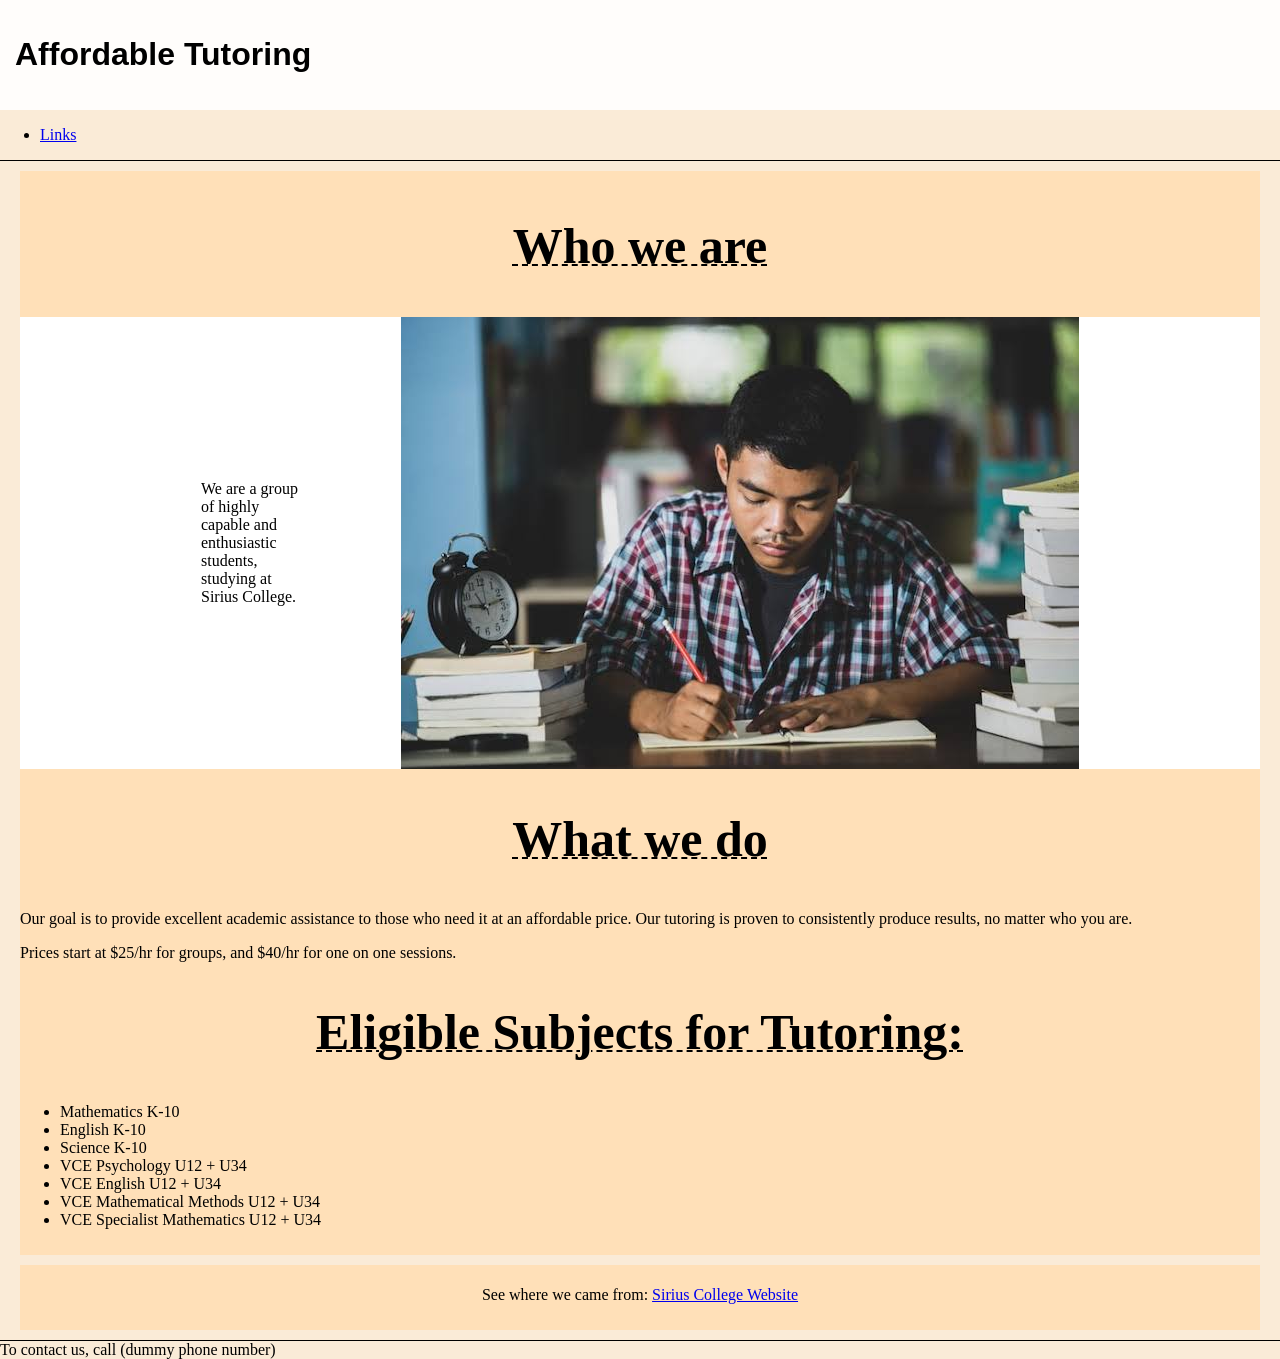
==== index.html @ 5c0c81f9 "first commit" ====
<!DOCTYPE html>
<html lang="en">

<head>
    <meta charset="UTF-8">
    <meta name="viewport" content="width=device-width, initial-scale=1.0">
    <title>Mahad Task 1</title>
    <link rel="stylesheet" href="styles.css">
</head>

<body>
    <header>
        <h1>Affordable Tutoring</h1>
    </header>
    <nav>
        <ul>
            <li class="nav-option"><a href="#end">Links</a></li>
        </ul>
    </nav>
    <main id="main">
        <h2>Who we are</h2>
        <div class="flex-container-row">
            <p class="side-text">We are a group of highly capable and enthusiastic students, studying at Sirius College.</p>
            <img src="images/stock-image-studying.jpg" alt="Highschool student studying diligently.">
        </div>

        <h2>What we do</h2>
        <p>Our goal is to provide excellent academic assistance to those who need it at an affordable price. Our
            tutoring is proven to consistently produce results, no matter who you are.</p>
        <p>Prices start at $25/hr for groups, and $40/hr for one on one sessions.</p>
        <h2>Eligible Subjects for Tutoring:</h2>
        <ul>
            <li>Mathematics K-10</li>
            <li>English K-10</li>
            <li>Science K-10</li>
            <li>VCE Psychology U12 + U34</li>
            <li>VCE English U12 + U34</li>
            <li>VCE Mathematical Methods U12 + U34</li>
            <li>VCE Specialist Mathematics U12 + U34</li>
        </ul>
    </main>
    <section id="end">
        <p>See where we came from: <a href="https://sirius.vic.edu.au" title="SC Website Link">Sirius College Website</a></p>
    </section>

    <footer>To contact us, call (dummy phone number)</footer>
</body>

</html>
---- styles.css ----
header {
    font-family: 'Franklin Gothic Medium', 'Arial Narrow', Arial, sans-serif;
    background-color: rgb(255, 253, 251);
    padding: 15px;
}

nav {
    border-bottom: 1px solid black;
}

.side-text {
    max-width: 100px;
    font-size: 16px;
}

.flex-container-row {
    background-color: rgb(255, 255, 255);
    display: flex;
    flex-direction: row;
    justify-content: center;
    align-items: center;
    gap: 100px;

    img {
        height: 452px;
        width: 678px;
        transition: all 500ms;
    }

    img:hover {
        height: 497px;
        width: 745px;
    }
}

main {
    margin-top: 10px;
    background-color: rgb(255, 224, 184);
    padding-bottom: 10px;
    padding-top: 5px;
    align-items: center;
    text-align: start;
    margin-left: 20px;
    margin-right: 20px;

    h2 {
        font-size: 50px;
        text-align: center;
        text-decoration: underline;
        text-decoration-style: dashed;
        text-decoration-thickness: 2px;
    }
}

section {
    margin-top: 10px;
    background-color: rgb(255, 224, 184);
    padding-bottom: 10px;
    padding-top: 5px;
    align-items: center;
    text-align: start;
    margin-left: 20px;
    margin-right: 20px;
    text-align: center;
}

body {
    background-color: antiquewhite;
    margin: 0;
}

footer {
    margin-top: 10px;
    border-top: 1px solid black;
}
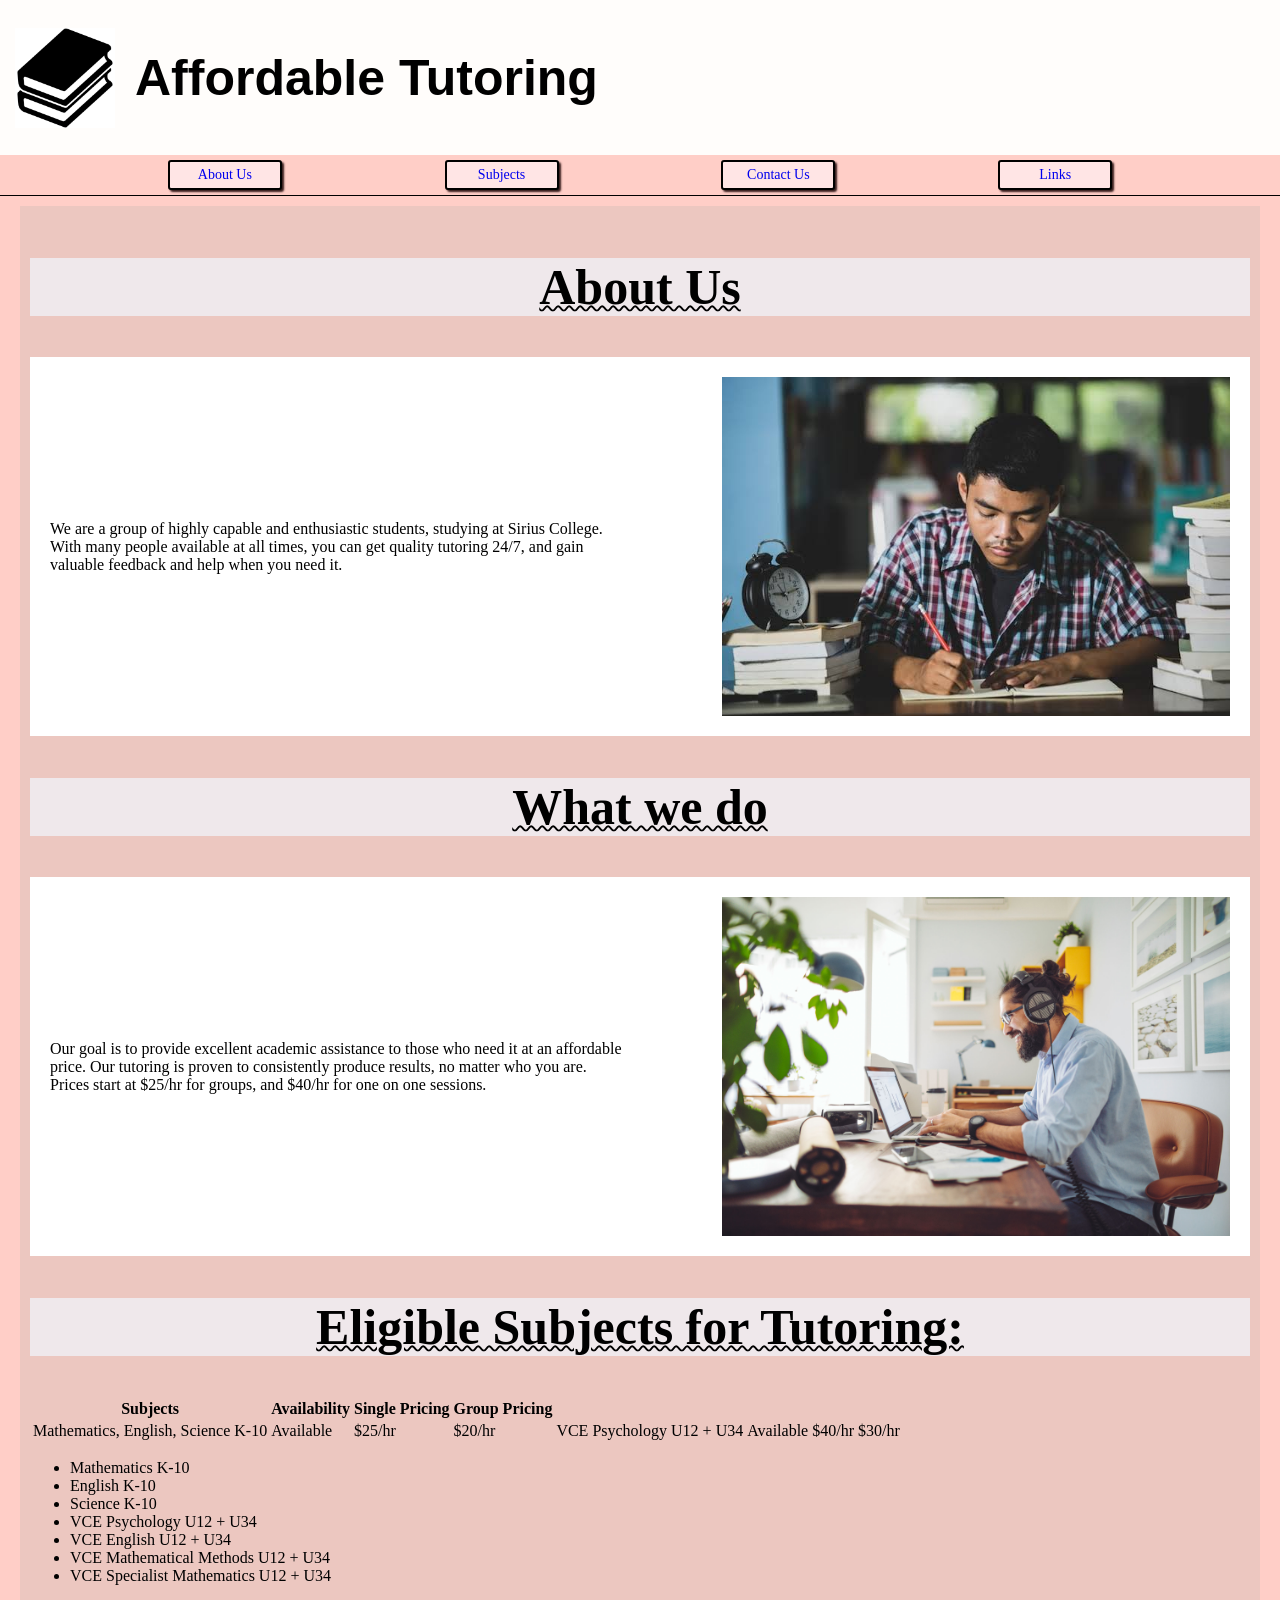
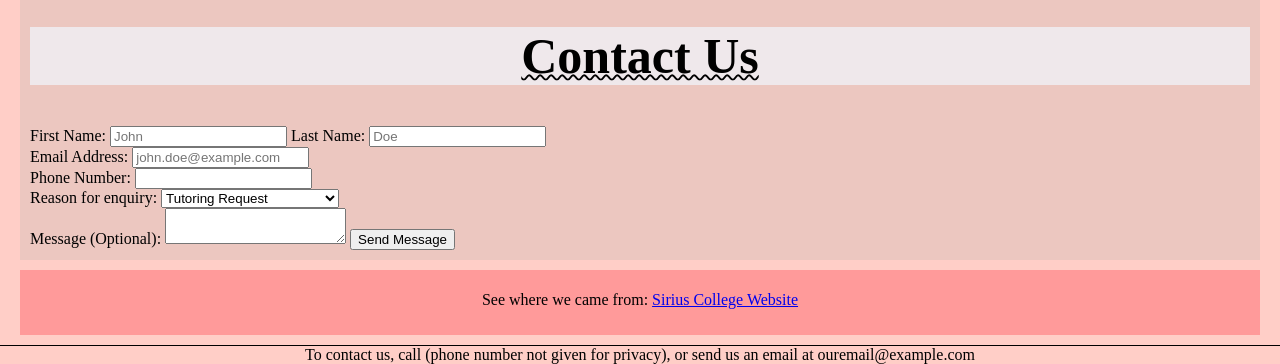
==== commit 73d37577: "Hello" ====
--- a/index.html
+++ b/index.html
@@ -4,31 +4,51 @@
 <head>
     <meta charset="UTF-8">
     <meta name="viewport" content="width=device-width, initial-scale=1.0">
-    <title>Mahad Task 1</title>
+    <title>Mahad Assessment</title>
     <link rel="stylesheet" href="styles.css">
 </head>
 
 <body>
     <header>
+        <img src="images/logo.png">
         <h1>Affordable Tutoring</h1>
     </header>
     <nav>
-        <ul>
-            <li class="nav-option"><a href="#end">Links</a></li>
-        </ul>
+        <a href="#1">About Us</a>
+        <a href="#subs">Subjects</a>
+        <a href="#reg">Contact Us</a>
+        <a href="#end">Links</a>
     </nav>
     <main id="main">
-        <h2>Who we are</h2>
+        <h2 id="1">About Us</h2>
         <div class="flex-container-row">
-            <p class="side-text">We are a group of highly capable and enthusiastic students, studying at Sirius College.</p>
+            <p class="side-text">We are a group of highly capable and enthusiastic students, studying at Sirius College. With many people available at all times, you can get quality tutoring 24/7, and gain valuable feedback and help when you need it.</p>
             <img src="images/stock-image-studying.jpg" alt="Highschool student studying diligently.">
         </div>
 
         <h2>What we do</h2>
-        <p>Our goal is to provide excellent academic assistance to those who need it at an affordable price. Our
-            tutoring is proven to consistently produce results, no matter who you are.</p>
-        <p>Prices start at $25/hr for groups, and $40/hr for one on one sessions.</p>
-        <h2>Eligible Subjects for Tutoring:</h2>
+        <div class="flex-container-row">
+            <p>Our goal is to provide excellent academic assistance to those who need it at an affordable price. Our tutoring is proven to consistently produce results, no matter who you are. <br> Prices start at $25/hr for groups, and $40/hr for one on one sessions.</p>
+            <img src="images/studying-image-2.jpg" alt="Man studying">
+        </div>
+
+        <h2 id="subs">Eligible Subjects for Tutoring:</h2>
+        <table>
+            <thead>
+                <tr>
+                    <th>Subjects</th>
+                    <th>Availability</th>
+                    <th>Single Pricing</th>
+                    <th>Group Pricing</th>
+                </tr>
+            </thead>
+            <tbody>
+                <tr>
+                    <td>Mathematics, English, Science K-10</td> <td>Available</td> <td>$25/hr</td> <td>$20/hr</td>
+                    <td>VCE Psychology U12 + U34</td> <td>Available</td> <td>$40/hr</td> <td>$30/hr</td>
+                </tr>
+            </tbody>
+        </table>
         <ul>
             <li>Mathematics K-10</li>
             <li>English K-10</li>
@@ -38,12 +58,27 @@
             <li>VCE Mathematical Methods U12 + U34</li>
             <li>VCE Specialist Mathematics U12 + U34</li>
         </ul>
+        <h2 id="reg">Contact Us</h2>
+        <form>
+            <label>First Name:</label> <input type="text" spellcheck="true" placeholder="John"> <label>Last Name: </label><input type="text" spellcheck="true" placeholder="Doe"><br>
+            <label>Email Address: </label> <input type="email" spellcheck="false" placeholder="john.doe@example.com" required> <br>
+            <label>Phone Number: </label> <input type="tel" required> <br>
+            <label for="query">Reason for enquiry: </label> <select name="query" id="query">
+                <option id="tut">Tutoring Request</option>
+                <option id="fd">Tutor Support & Feedback</option>
+                <option id="qa" disabled>Questions</option>
+                <option id="other">Other</option>
+            </select> 
+            <br>
+            <label>Message (Optional):</label> <textarea></textarea>
+            <button type="submit">Send Message</button>
+        </form>
     </main>
     <section id="end">
         <p>See where we came from: <a href="https://sirius.vic.edu.au" title="SC Website Link">Sirius College Website</a></p>
     </section>
 
-    <footer>To contact us, call (dummy phone number)</footer>
+    <footer>To contact us, call (phone number not given for privacy), or send us an email at ouremail@example.com</footer>
 </body>
 
 </html>
--- a/styles.css
+++ b/styles.css
@@ -2,15 +2,49 @@
     font-family: 'Franklin Gothic Medium', 'Arial Narrow', Arial, sans-serif;
     background-color: rgb(255, 253, 251);
     padding: 15px;
+
+    display: flex;
+    justify-content: start;
+    gap: 20px;
+    align-items: center;
+
+    img {
+        height: 100px;
+        width: 100px;
+    }
+
+    h1 {
+        font-size: 50px;
+        font-weight: 700;
+    }
 }
 
 nav {
     border-bottom: 1px solid black;
-}
+    display: flex;
+    flex-direction: row;
+    justify-content: space-evenly;
+    padding: 5px;
 
-.side-text {
-    max-width: 100px;
-    font-size: 16px;
+    a {
+        width: 100px;
+        max-height: 90%;
+        background-color: rgb(255, 229, 229);
+        text-decoration: none;
+        border-radius: 3px;
+        text-align: center;
+        padding: 5px;
+        transition: all 500ms;
+        font-size: 14px;
+        border: 2px solid black;
+        box-shadow: 2px 2px 2px rgb(54, 28, 28);
+    }
+
+    a:hover {
+        width: 120px;
+        height: 92%;
+        font-size: 15px;
+    }
 }
 
 .flex-container-row {
@@ -20,41 +54,51 @@
     justify-content: center;
     align-items: center;
     gap: 100px;
+    padding: 20px;
 
     img {
-        height: 452px;
-        width: 678px;
+        height: 339px;
+        width: 508px;
         transition: all 500ms;
     }
 
     img:hover {
-        height: 497px;
-        width: 745px;
+        height: 414px;
+        width: 621px;
     }
 }
 
 main {
     margin-top: 10px;
-    background-color: rgb(255, 224, 184);
+    background-color: rgb(236, 199, 192);
     padding-bottom: 10px;
     padding-top: 5px;
     align-items: center;
     text-align: start;
     margin-left: 20px;
     margin-right: 20px;
+    padding: 10px;
 
     h2 {
         font-size: 50px;
         text-align: center;
         text-decoration: underline;
-        text-decoration-style: dashed;
+        text-decoration-style: wavy;
         text-decoration-thickness: 2px;
+        transition: all 500ms;
+        background-color: rgba(240, 248, 255, 0.678);
+        transition-timing-function: ease-in-out;
+    }
+
+    h2:hover {
+        font-size: 52px;
+        color: white;
     }
 }
 
 section {
     margin-top: 10px;
-    background-color: rgb(255, 224, 184);
+    background-color: rgb(255, 154, 154);
     padding-bottom: 10px;
     padding-top: 5px;
     align-items: center;
@@ -65,11 +109,18 @@
 }
 
 body {
-    background-color: antiquewhite;
+    background-color: rgb(255, 206, 199);
     margin: 0;
 }
 
 footer {
     margin-top: 10px;
     border-top: 1px solid black;
+    text-align: center;
+}
+
+
+textarea {
+    resize: vertical;
+    align-self: center;
 }
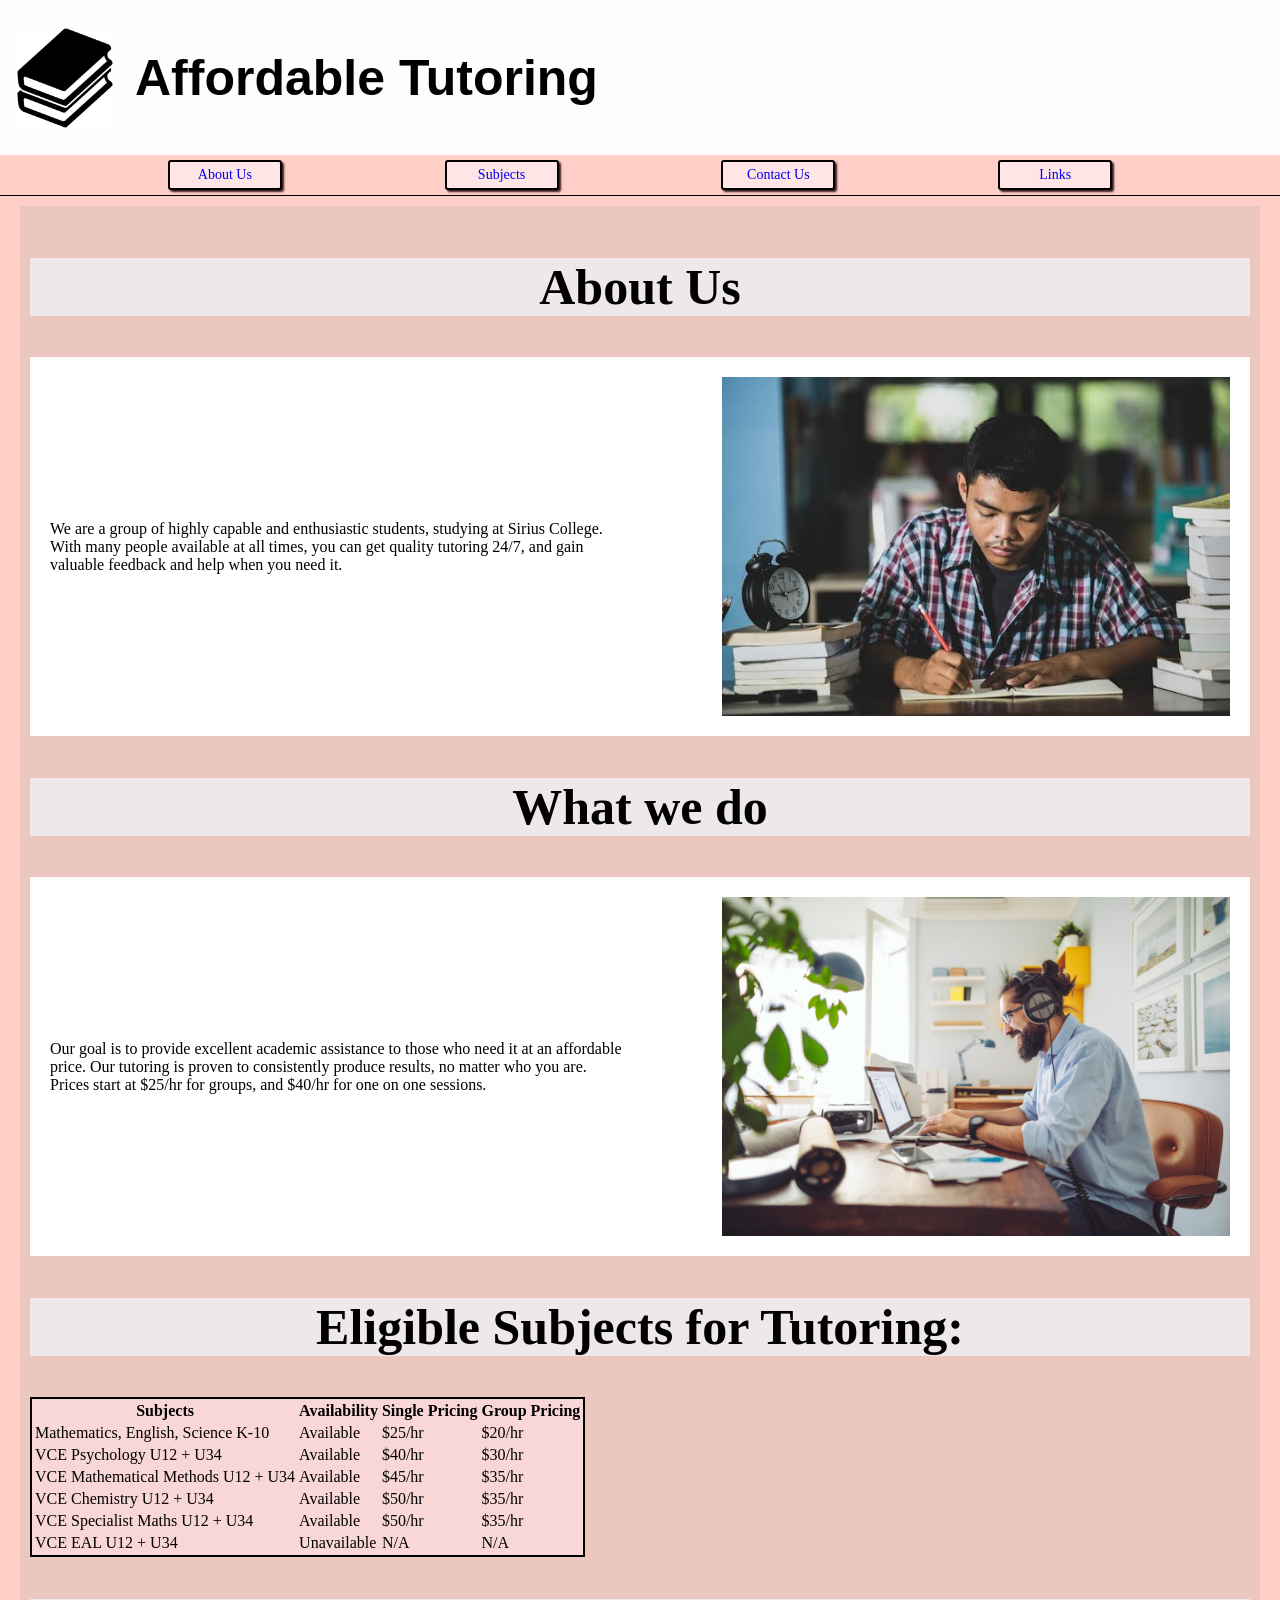
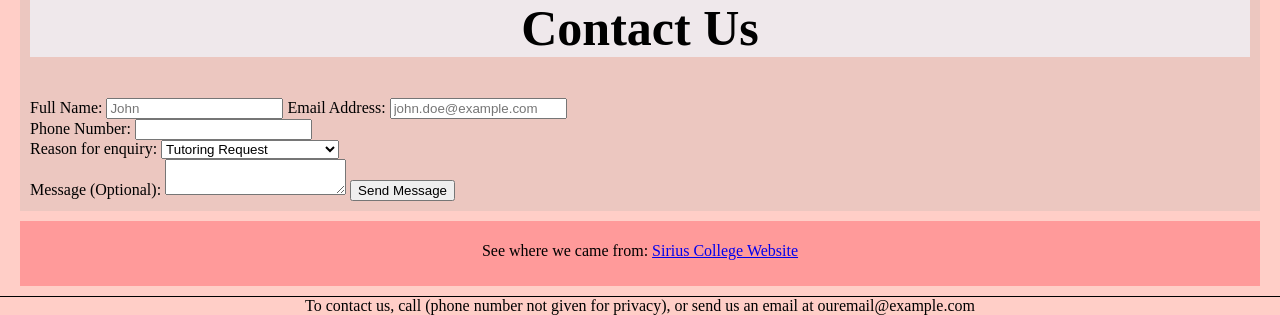
==== commit 5c9126c9: "committing" ====
--- a/index.html
+++ b/index.html
@@ -43,24 +43,17 @@
                 </tr>
             </thead>
             <tbody>
-                <tr>
-                    <td>Mathematics, English, Science K-10</td> <td>Available</td> <td>$25/hr</td> <td>$20/hr</td>
-                    <td>VCE Psychology U12 + U34</td> <td>Available</td> <td>$40/hr</td> <td>$30/hr</td>
-                </tr>
+                <tr><td>Mathematics, English, Science K-10</td> <td>Available</td> <td>$25/hr</td> <td>$20/hr</td></tr>
+                <tr><td>VCE Psychology U12 + U34</td> <td>Available</td> <td>$40/hr</td> <td>$30/hr</td></tr>
+                <tr><td>VCE Mathematical Methods U12 + U34</td> <td>Available</td> <td>$45/hr</td> <td>$35/hr</td></tr>
+                <tr><td>VCE Chemistry U12 + U34</td> <td>Available</td> <td>$50/hr</td> <td>$35/hr</td></tr>
+                <tr><td>VCE Specialist Maths U12 + U34</td> <td>Available</td> <td>$50/hr</td> <td>$35/hr</td></tr>
+                <tr><td>VCE EAL U12 + U34</td> <td>Unavailable</td> <td>N/A</td> <td>N/A</td></tr>
             </tbody>
         </table>
-        <ul>
-            <li>Mathematics K-10</li>
-            <li>English K-10</li>
-            <li>Science K-10</li>
-            <li>VCE Psychology U12 + U34</li>
-            <li>VCE English U12 + U34</li>
-            <li>VCE Mathematical Methods U12 + U34</li>
-            <li>VCE Specialist Mathematics U12 + U34</li>
-        </ul>
         <h2 id="reg">Contact Us</h2>
         <form>
-            <label>First Name:</label> <input type="text" spellcheck="true" placeholder="John"> <label>Last Name: </label><input type="text" spellcheck="true" placeholder="Doe"><br>
+            <label>Full Name:</label> <input type="text" spellcheck="true" placeholder="John">
             <label>Email Address: </label> <input type="email" spellcheck="false" placeholder="john.doe@example.com" required> <br>
             <label>Phone Number: </label> <input type="tel" required> <br>
             <label for="query">Reason for enquiry: </label> <select name="query" id="query">
--- a/styles.css
+++ b/styles.css
@@ -82,9 +82,7 @@
     h2 {
         font-size: 50px;
         text-align: center;
-        text-decoration: underline;
-        text-decoration-style: wavy;
-        text-decoration-thickness: 2px;
+        text-decoration: none;
         transition: all 500ms;
         background-color: rgba(240, 248, 255, 0.678);
         transition-timing-function: ease-in-out;
@@ -119,6 +117,12 @@
     text-align: center;
 }
 
+table {
+    background-color: rgb(250, 215, 215);
+    border: 2px solid black;
+    align-self: center;
+    justify-self: center;
+}
 
 textarea {
     resize: vertical;
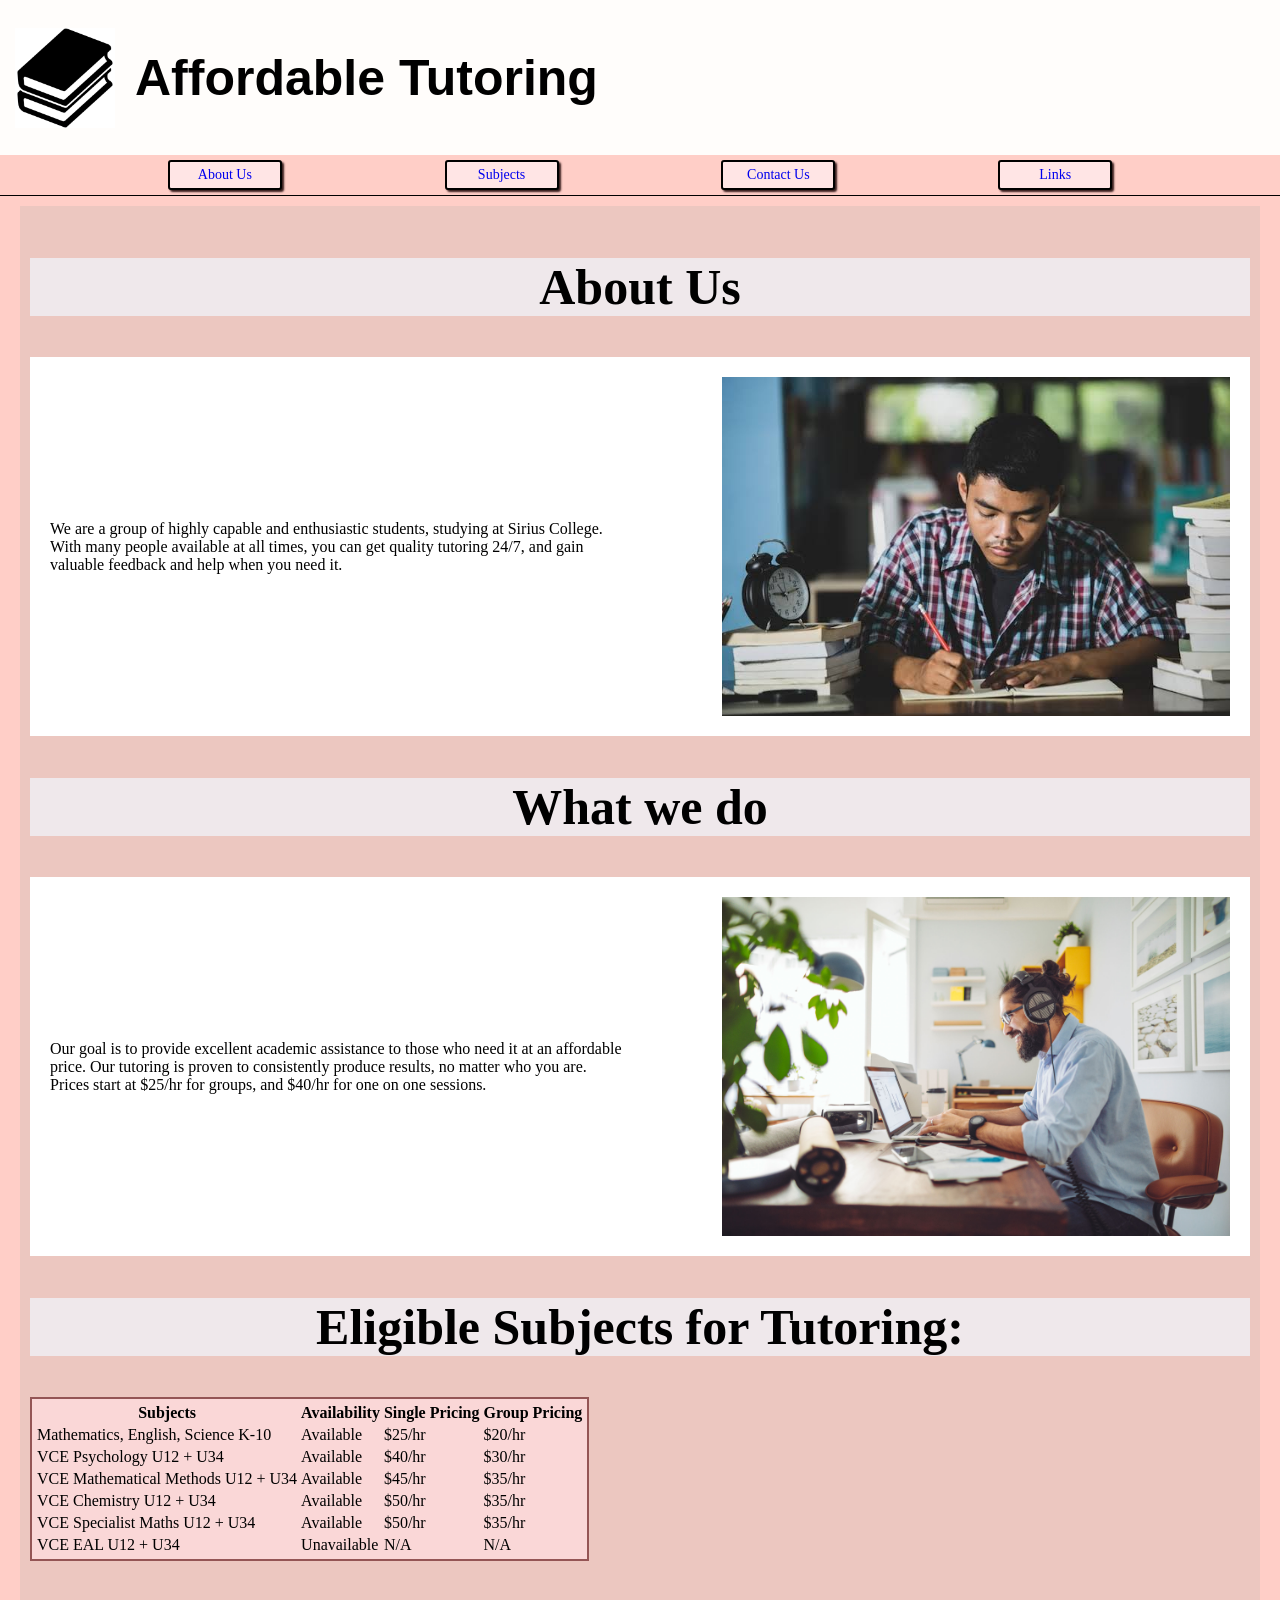
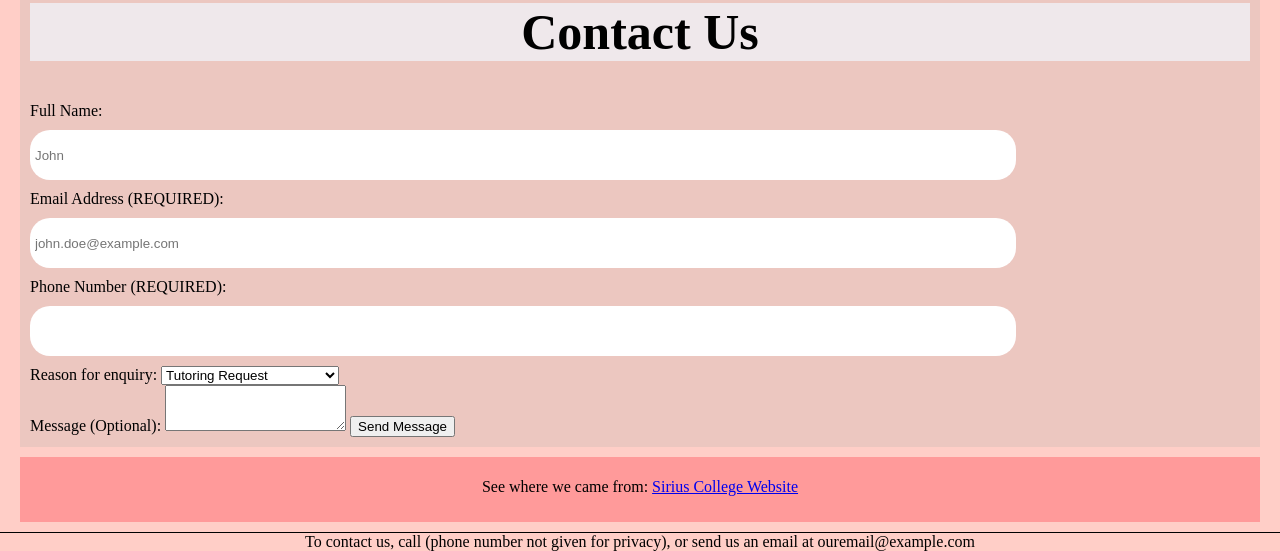
==== commit 75eafa21: "commit" ====
--- a/index.html
+++ b/index.html
@@ -53,9 +53,9 @@
         </table>
         <h2 id="reg">Contact Us</h2>
         <form>
-            <label>Full Name:</label> <input type="text" spellcheck="true" placeholder="John">
-            <label>Email Address: </label> <input type="email" spellcheck="false" placeholder="john.doe@example.com" required> <br>
-            <label>Phone Number: </label> <input type="tel" required> <br>
+            <label>Full Name:</label> <br> <input type="text" spellcheck="true" placeholder="John"> <br>
+            <label>Email Address (REQUIRED): </label> <br> <input type="email" spellcheck="false" placeholder="john.doe@example.com" required> <br>
+            <label>Phone Number (REQUIRED): </label> <br> <input type="tel" required> <br>
             <label for="query">Reason for enquiry: </label> <select name="query" id="query">
                 <option id="tut">Tutoring Request</option>
                 <option id="fd">Tutor Support & Feedback</option>
--- a/styles.css
+++ b/styles.css
@@ -119,12 +119,55 @@
 
 table {
     background-color: rgb(250, 215, 215);
-    border: 2px solid black;
+    border: 2px solid rgb(148, 85, 85);
     align-self: center;
     justify-self: center;
+    padding: 2px;
+}
+
+input[type="text"] {
+    width: 80%;
+    justify-self: center;
+    text-align: start;
+    height: 40px;
+    border-radius: 20px;
+    border: none;
+    padding: 5px;
+    margin-top: 10px;
+    margin-bottom: 10px;
+}
+
+input:focus {
+    outline-color: rgb(255, 234, 234);
+}
+
+input[type="tel"] {
+    width: 80%;
+    justify-self: center;
+    text-align: start;
+    height: 40px;
+    border-radius: 20px;
+    border: none;
+    padding: 5px;
+    margin-top: 10px;
+    margin-bottom: 10px;
+}
+
+input[type="email"] {
+    width: 80%;
+    justify-self: center;
+    text-align: start;
+    height: 40px;
+    border-radius: 20px;
+    border: none;
+    padding: 5px;
+    margin-top: 10px;
+    margin-bottom: 10px;
 }
 
 textarea {
-    resize: vertical;
+    resize: horizontal;
     align-self: center;
+    height: 40px;
+
 }
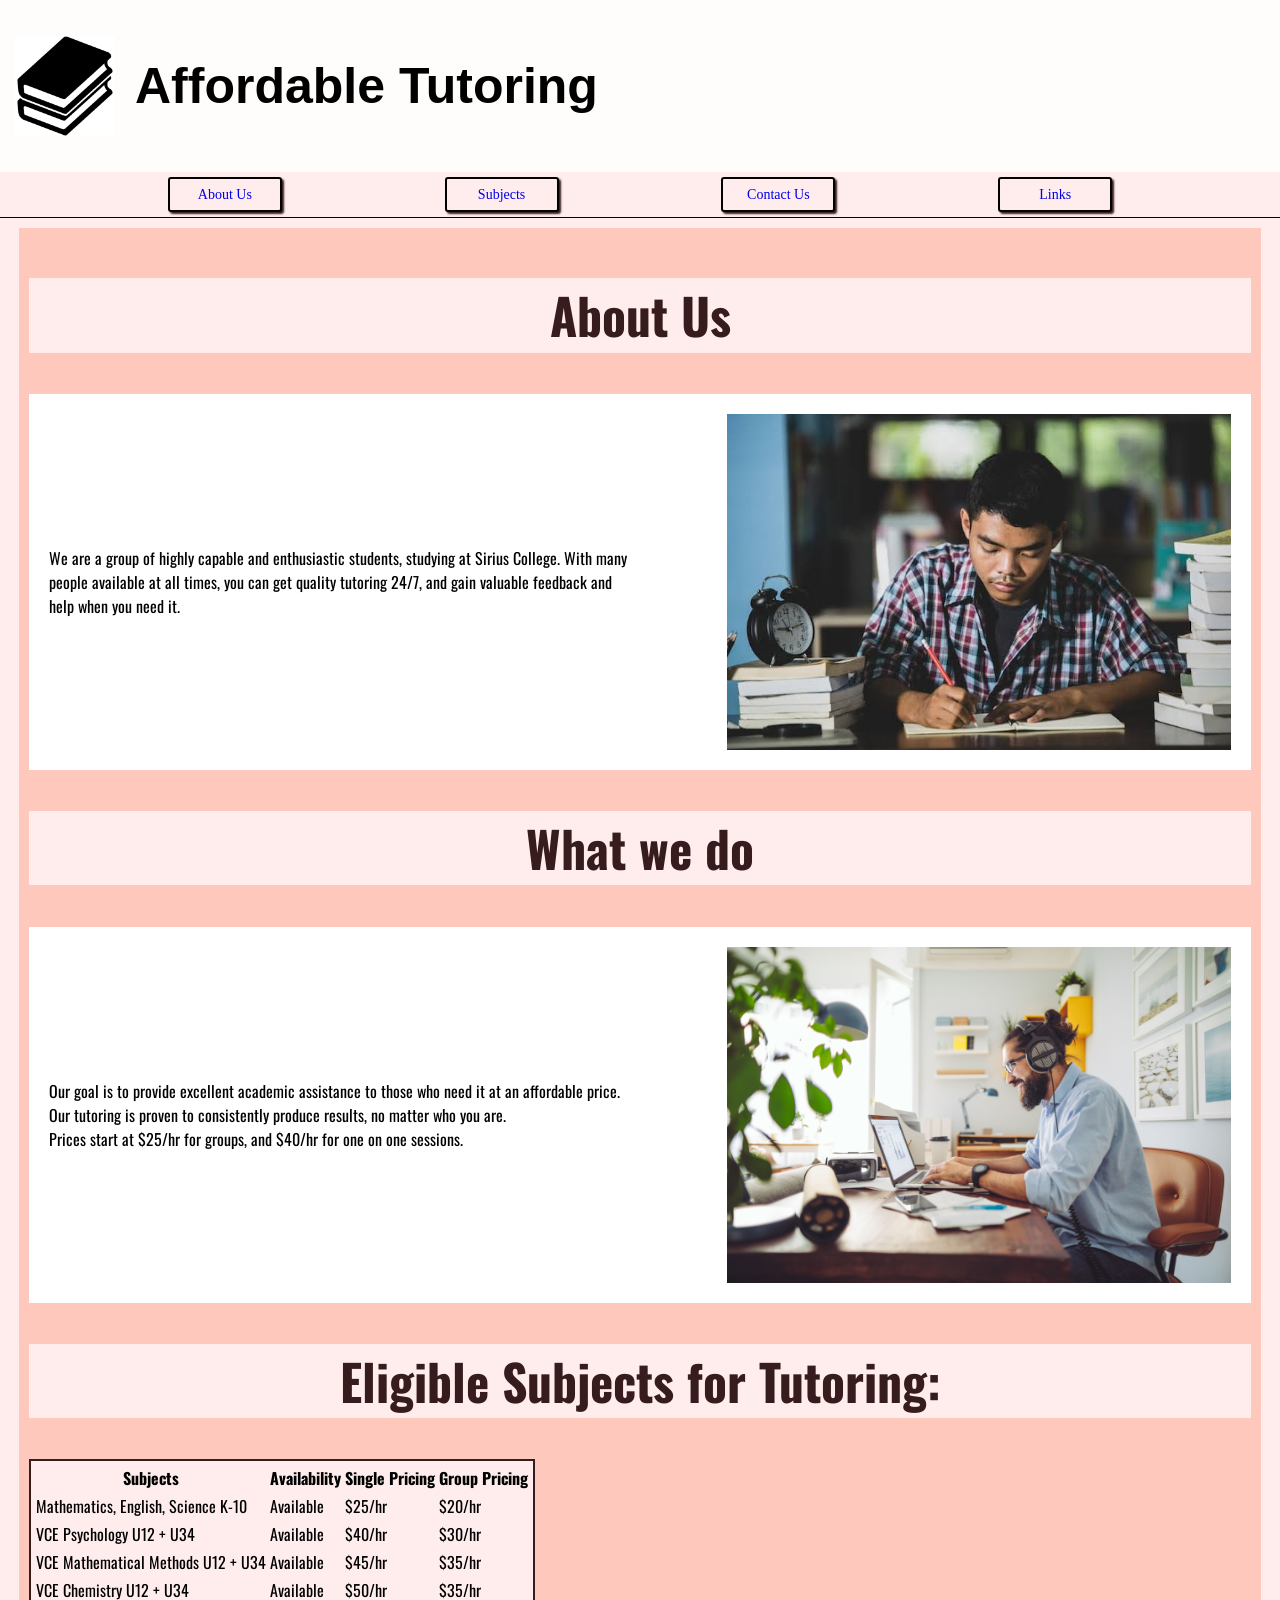
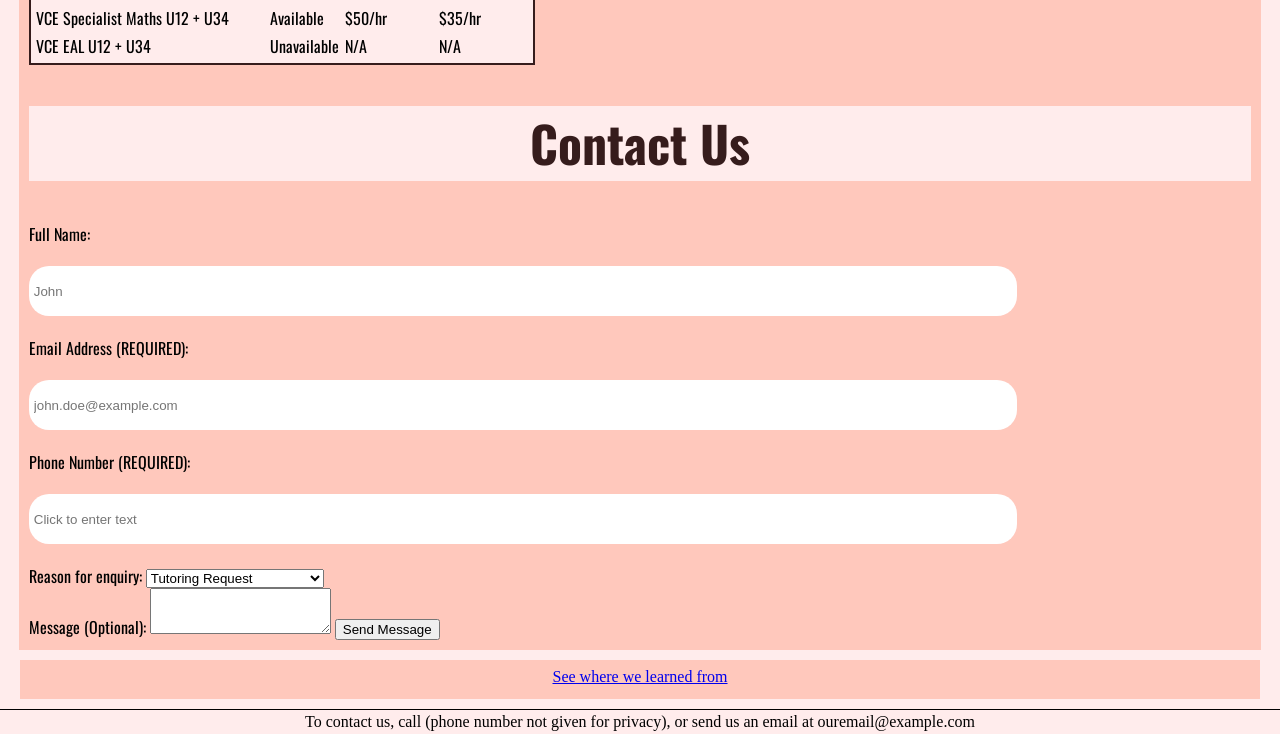
==== commit 36b990aa: "change" ====
--- a/index.html
+++ b/index.html
@@ -6,6 +6,9 @@
     <meta name="viewport" content="width=device-width, initial-scale=1.0">
     <title>Mahad Assessment</title>
     <link rel="stylesheet" href="styles.css">
+    <link rel="preconnect" href="https://fonts.googleapis.com">
+    <link rel="preconnect" href="https://fonts.gstatic.com" crossorigin>
+    <link href="https://fonts.googleapis.com/css2?family=Oswald:wght@200..700&display=swap" rel="stylesheet">
 </head>
 
 <body>
@@ -55,7 +58,7 @@
         <form>
             <label>Full Name:</label> <br> <input type="text" spellcheck="true" placeholder="John"> <br>
             <label>Email Address (REQUIRED): </label> <br> <input type="email" spellcheck="false" placeholder="john.doe@example.com" required> <br>
-            <label>Phone Number (REQUIRED): </label> <br> <input type="tel" required> <br>
+            <label>Phone Number (REQUIRED): </label> <br> <input type="tel" placeholder="Click to enter text" required> <br>
             <label for="query">Reason for enquiry: </label> <select name="query" id="query">
                 <option id="tut">Tutoring Request</option>
                 <option id="fd">Tutor Support & Feedback</option>
@@ -68,7 +71,7 @@
         </form>
     </main>
     <section id="end">
-        <p>See where we came from: <a href="https://sirius.vic.edu.au" title="SC Website Link">Sirius College Website</a></p>
+        <a href="https://sirius.vic.edu.au" title="SC Website Link">See where we learned from</a>
     </section>
 
     <footer>To contact us, call (phone number not given for privacy), or send us an email at ouremail@example.com</footer>
--- a/styles.css
+++ b/styles.css
@@ -1,3 +1,9 @@
+:root {
+    --col-1: rgb(255, 236, 236);
+    --col-2: rgb(54, 28, 28);
+    --col-3: rgb(255, 200, 188);
+}
+
 header {
     font-family: 'Franklin Gothic Medium', 'Arial Narrow', Arial, sans-serif;
     background-color: rgb(255, 253, 251);
@@ -29,7 +35,7 @@
     a {
         width: 100px;
         max-height: 90%;
-        background-color: rgb(255, 229, 229);
+        background-color: var(--col-1);
         text-decoration: none;
         border-radius: 3px;
         text-align: center;
@@ -37,7 +43,7 @@
         transition: all 500ms;
         font-size: 14px;
         border: 2px solid black;
-        box-shadow: 2px 2px 2px rgb(54, 28, 28);
+        box-shadow: 2px 2px 2px var(--col-2);
     }
 
     a:hover {
@@ -57,46 +63,49 @@
     padding: 20px;
 
     img {
-        height: 339px;
-        width: 508px;
-        transition: all 500ms;
+        height: 21rem;
+        width: 32rem;
+        transition: all 300ms;
+        transition-timing-function: ease-in-out;
     }
 
     img:hover {
-        height: 414px;
-        width: 621px;
+        height: 23rem;
+        width: 41.8rem;
+        box-shadow: 0.4rem 0.4rem 0.2rem black;
     }
 }
 
 main {
-    margin-top: 10px;
-    background-color: rgb(236, 199, 192);
-    padding-bottom: 10px;
-    padding-top: 5px;
+    margin-top: 0.6rem;
+    background-color: var(--col-3);
+    padding-bottom: 0.6rem;
+    padding-top: 0.3rem;
     align-items: center;
     text-align: start;
-    margin-left: 20px;
-    margin-right: 20px;
-    padding: 10px;
+    margin-left: 1.2rem;
+    margin-right: 1.2rem;
+    padding: 0.6rem;
+    font-family: "Oswald";
 
     h2 {
-        font-size: 50px;
+        font-size: 3.1rem;
         text-align: center;
         text-decoration: none;
-        transition: all 500ms;
-        background-color: rgba(240, 248, 255, 0.678);
-        transition-timing-function: ease-in-out;
+        transition: all 250ms;
+        background-color: var(--col-1);
+        color: var(--col-2);
     }
 
     h2:hover {
-        font-size: 52px;
-        color: white;
+        font-size: 3.4rem;
+        color: var(--col-3);
     }
 }
 
 section {
     margin-top: 10px;
-    background-color: rgb(255, 154, 154);
+    background-color: var(--col-3);
     padding-bottom: 10px;
     padding-top: 5px;
     align-items: center;
@@ -107,8 +116,9 @@
 }
 
 body {
-    background-color: rgb(255, 206, 199);
+    background-color: var(--col-1);
     margin: 0;
+    line-height: 1.5;
 }
 
 footer {
@@ -118,56 +128,60 @@
 }
 
 table {
-    background-color: rgb(250, 215, 215);
-    border: 2px solid rgb(148, 85, 85);
+    background-color: var(--col-1);
+    border: 2px solid var(--col-2);
     align-self: center;
     justify-self: center;
     padding: 2px;
+}
+
+input {
+    transition: all 200ms;
 }
 
 input[type="text"] {
     width: 80%;
     justify-self: center;
     text-align: start;
-    height: 40px;
+    height: 2.5rem;
     border-radius: 20px;
     border: none;
     padding: 5px;
-    margin-top: 10px;
-    margin-bottom: 10px;
-}
-
-input:focus {
-    outline-color: rgb(255, 234, 234);
+    margin-top: 20px;
+    margin-bottom: 20px;
 }
 
 input[type="tel"] {
     width: 80%;
     justify-self: center;
     text-align: start;
-    height: 40px;
+    height: 2.5rem;
     border-radius: 20px;
     border: none;
     padding: 5px;
-    margin-top: 10px;
-    margin-bottom: 10px;
+    margin-top: 20px;
+    margin-bottom: 20px;
 }
 
 input[type="email"] {
     width: 80%;
     justify-self: center;
     text-align: start;
-    height: 40px;
+    height: 2.5rem;
     border-radius: 20px;
     border: none;
     padding: 5px;
-    margin-top: 10px;
-    margin-bottom: 10px;
+    margin-top: 20px;
+    margin-bottom: 20px;
+}
+
+input:focus {
+    outline-color: var(--col-3);
+    height: 3rem;
 }
 
 textarea {
     resize: horizontal;
     align-self: center;
     height: 40px;
-
 }
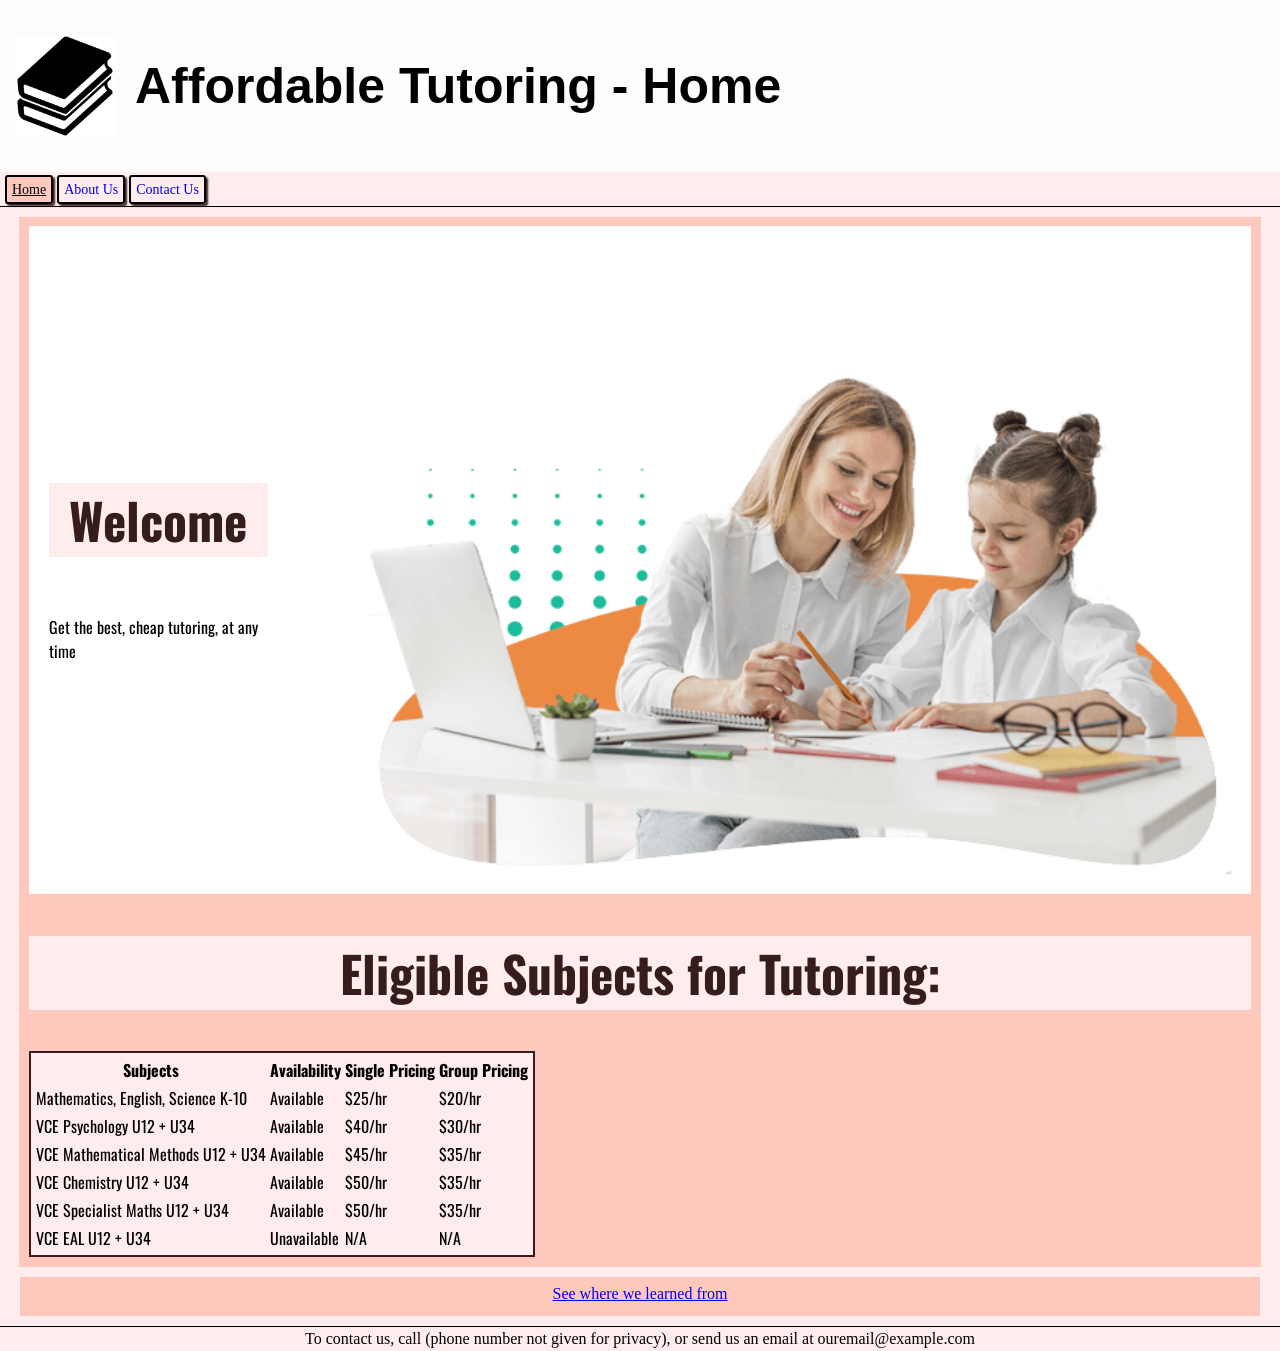
==== commit da240fd9: "change" ====
--- a/index.html
+++ b/index.html
@@ -4,7 +4,7 @@
 <head>
     <meta charset="UTF-8">
     <meta name="viewport" content="width=device-width, initial-scale=1.0">
-    <title>Mahad Assessment</title>
+    <title>Home -- Affordable Tutoring</title>
     <link rel="stylesheet" href="styles.css">
     <link rel="preconnect" href="https://fonts.googleapis.com">
     <link rel="preconnect" href="https://fonts.gstatic.com" crossorigin>
@@ -14,25 +14,21 @@
 <body>
     <header>
         <img src="images/logo.png">
-        <h1>Affordable Tutoring</h1>
+        <h1>Affordable Tutoring - Home</h1>
     </header>
     <nav>
-        <a href="#1">About Us</a>
-        <a href="#subs">Subjects</a>
-        <a href="#reg">Contact Us</a>
-        <a href="#end">Links</a>
+        <a class="disabled" disabled>Home</a>
+        <a href="about.html">About Us</a>
+        <a href="contact.html">Contact Us</a>
     </nav>
     <main id="main">
-        <h2 id="1">About Us</h2>
         <div class="flex-container-row">
-            <p class="side-text">We are a group of highly capable and enthusiastic students, studying at Sirius College. With many people available at all times, you can get quality tutoring 24/7, and gain valuable feedback and help when you need it.</p>
-            <img src="images/stock-image-studying.jpg" alt="Highschool student studying diligently.">
-        </div>
-
-        <h2>What we do</h2>
-        <div class="flex-container-row">
-            <p>Our goal is to provide excellent academic assistance to those who need it at an affordable price. Our tutoring is proven to consistently produce results, no matter who you are. <br> Prices start at $25/hr for groups, and $40/hr for one on one sessions.</p>
-            <img src="images/studying-image-2.jpg" alt="Man studying">
+            <div class="flex-column">
+                <h2>Welcome</h2>
+                <p class="side-text">Get the best, cheap tutoring, at any time</p>
+            </div>
+            
+            <img src="images/tutoring-img.png" alt="Happy tutor and student, studying together.">
         </div>
 
         <h2 id="subs">Eligible Subjects for Tutoring:</h2>
@@ -54,21 +50,6 @@
                 <tr><td>VCE EAL U12 + U34</td> <td>Unavailable</td> <td>N/A</td> <td>N/A</td></tr>
             </tbody>
         </table>
-        <h2 id="reg">Contact Us</h2>
-        <form>
-            <label>Full Name:</label> <br> <input type="text" spellcheck="true" placeholder="John"> <br>
-            <label>Email Address (REQUIRED): </label> <br> <input type="email" spellcheck="false" placeholder="john.doe@example.com" required> <br>
-            <label>Phone Number (REQUIRED): </label> <br> <input type="tel" placeholder="Click to enter text" required> <br>
-            <label for="query">Reason for enquiry: </label> <select name="query" id="query">
-                <option id="tut">Tutoring Request</option>
-                <option id="fd">Tutor Support & Feedback</option>
-                <option id="qa" disabled>Questions</option>
-                <option id="other">Other</option>
-            </select> 
-            <br>
-            <label>Message (Optional):</label> <textarea></textarea>
-            <button type="submit">Send Message</button>
-        </form>
     </main>
     <section id="end">
         <a href="https://sirius.vic.edu.au" title="SC Website Link">See where we learned from</a>
--- a/styles.css
+++ b/styles.css
@@ -4,6 +4,10 @@
     --col-3: rgb(255, 200, 188);
 }
 
+img {
+    max-width: 100%;
+}
+
 header {
     font-family: 'Franklin Gothic Medium', 'Arial Narrow', Arial, sans-serif;
     background-color: rgb(255, 253, 251);
@@ -25,9 +29,19 @@
     }
 }
 
+@media (max-width: 600px) {
+    nav {
+        display: block;
+    }
+}
+
+.req {
+    color: rgba(255, 103, 103, 0.76);
+}
+
 nav {
     border-bottom: 1px solid black;
-    display: flex;
+    display: block;
     flex-direction: row;
     justify-content: space-evenly;
     padding: 5px;
@@ -53,6 +67,18 @@
     }
 }
 
+.disabled {
+    background-color: var(--col-3);
+    text-decoration: underline;
+}
+
+.flex-column {
+    display: flex;
+    flex-direction: column;
+    height: 100px;
+    justify-content: center;
+}
+
 .flex-container-row {
     background-color: rgb(255, 255, 255);
     display: flex;
@@ -63,15 +89,16 @@
     padding: 20px;
 
     img {
-        height: 21rem;
-        width: 32rem;
+        aspect-ratio: attr(width) / attr(height);
+        height: auto;
+        width: 80%;
         transition: all 300ms;
         transition-timing-function: ease-in-out;
     }
 
     img:hover {
-        height: 23rem;
-        width: 41.8rem;
+        height: auto;
+        width: 85%;
         box-shadow: 0.4rem 0.4rem 0.2rem black;
     }
 }
